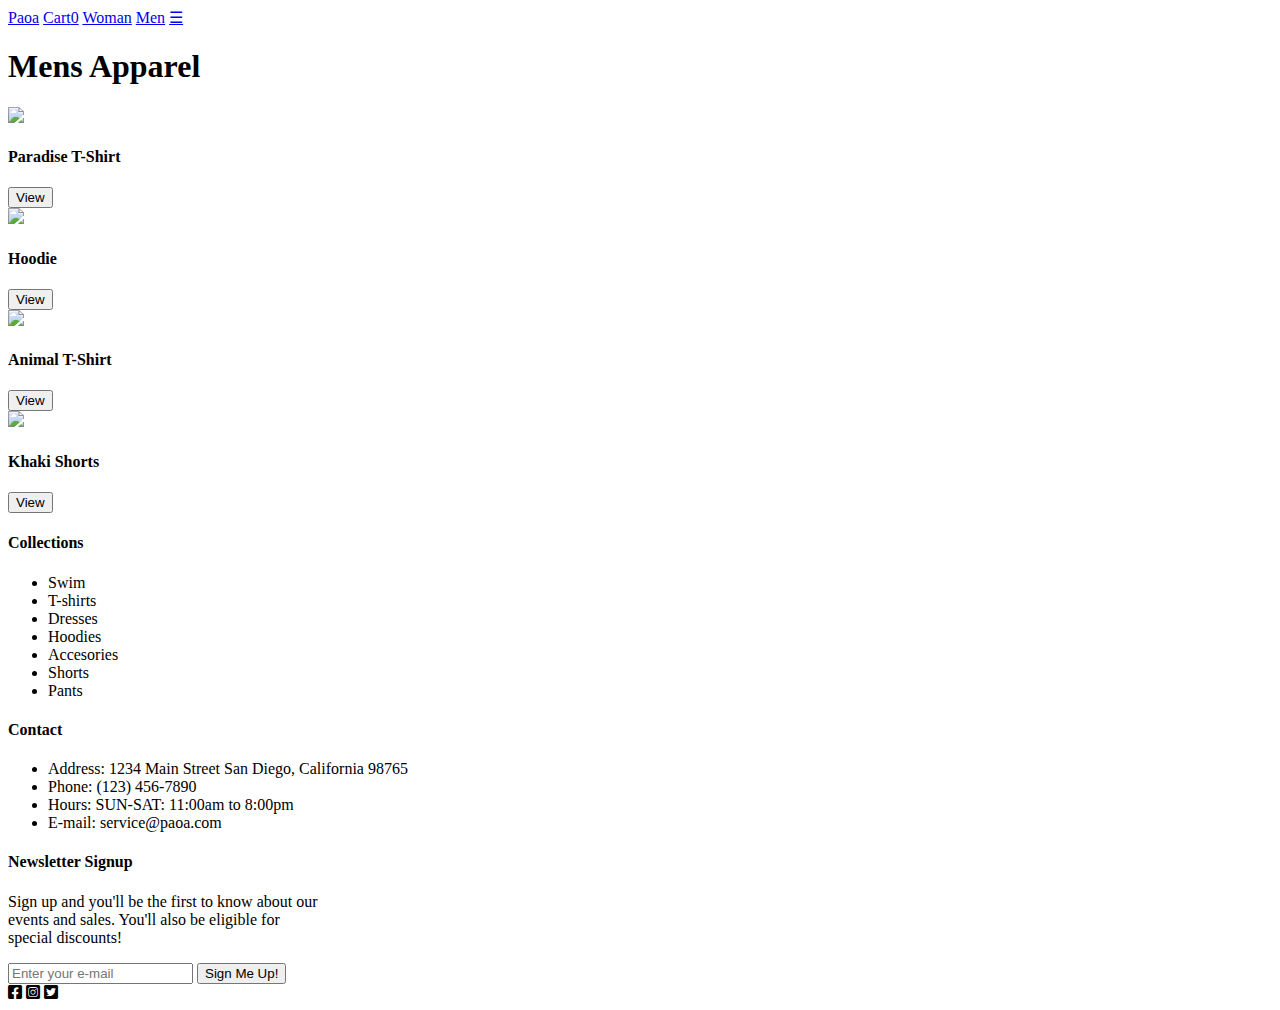
==== menspage.html @ 7ed7f313 "Create menspage.html" ====
<!DOCTYPE html>
<html lang="en">
<head>
    <meta charset="UTF-8">
    <meta name="viewport" content="width=device-width, initial-scale=1.0">
    <meta http-equiv="X-UA-Compatible" content="ie=edge">
    <title>Paoa</title>
    <link rel="stylesheet" href="https://cdnjs.cloudflare.com/ajax/libs/font-awesome/5.12.1/css/all.min.css">
    <link href="https://fonts.googleapis.com/css?family=Federant|Federo&display=swap" rel="stylesheet">
    <link href="https://fonts.googleapis.com/css?family=Lato|Montserrat&display=swap" rel="stylesheet">
    <link rel="stylesheet" type="text/css" href="shoppages.css">
</head>
<body>

    <div class="topnav" id="myTopnav">
        <a href="./index.html" class="active">Paoa</a>
        <a href="./cart.html">Cart<span class="cartCount">0</span></a>
        <a href="./womanspage.html">Woman</a>
        <a href="./menspage.html">Men</a>
        <a href="javascript:void(0);" class="icon" onclick="navFunction()">&#9776;</a>
    </div>
<header class="menHeading">
</header>

<section class="newItemSection">
    <h1>Mens Apparel</h1>
    <div class="newItemContainer">
        <div class="newItemContent">
            <img class="imgClass" src="img/new_img/t-men.jpg">
            <div class="newItemDir">
                <h4>Paradise T-Shirt</h4>
                <a href="./shoppingItems/htmlfolder/paradise.html"><button>View</button></a>
            </div>
        </div>
        <div class="newItemContent">
            <img class="imgClass" src="img/new_img/hood-men.jpg">
            <div class="newItemDir">
                <h4>Hoodie</h4>
                <a href="./shoppingItems/htmlfolder/menshoodie.html"><button>View</button></a>
            </div>
        </div>
        <div class="newItemContent">
            <img class="imgClass" src="img/new_img/animal_shirt.jpg">
            <div class="newItemDir">
                <h4>Animal T-Shirt</h4>
                <a href="./shoppingItems/htmlfolder/animalshirt.html"><button>View</button></a>
            </div>
        </div>
        <div class="newItemContent">
            <img class="imgClass" src="img/new_img/men-shorts.jpg">
            <div class="newItemDir">
                <h4>Khaki Shorts</h4>
                <a href="./shoppingItems/htmlfolder/shorts.html"><button>View</button></a>
            </div>
        </div>
    </div>
</section>


<footer class="footerContainer">
    <div class="footerCollection footerSec">
        <h4>Collections</h4>
        <ul>
            <li><a>Swim</a></li>
            <li><a>T-shirts</a></li>
            <li><a>Dresses</a></li>
            <li><a>Hoodies</a></li>
            <li><a>Accesories</a></li>
            <li><a>Shorts</a></li>
            <li><a>Pants</a></li>
        </ul>
    </div>
    <div class="footerContact footerSec">
        <h4>Contact</h4>
        <ul>
            <li><span class="footerSpan">Address: </span>1234 Main Street San Diego, California 98765</li>
            <li><span class="footerSpan">Phone: </span cl>(123) 456-7890</li>
            <li><span class="footerSpan">Hours: </span>SUN-SAT: 11:00am to 8:00pm</li>
            <li><span class="footerSpan">E-mail: </span>service@paoa.com</li>
        </ul>
    </div>
    <div class="footerSignup footerSec">
        <h4>Newsletter Signup</h4>
        <p>Sign up and you'll be the first to know about our<br> events and sales. You'll also be eligible for <br>special discounts!</p>
        <form>
            <input type="email" name="email" id="footerEmail" placeholder="Enter your e-mail">
            <button type="submit" id="footerBtn" name="button">Sign Me Up!</button>
        </form>
        <i class="fab fa-facebook-square"></i>
        <i class="fab fa-instagram-square"></i>
        <i class="fab fa-twitter-square"></i>

    </div>
    
</footer>




<script src="index.js"></script>
</body>
</html>
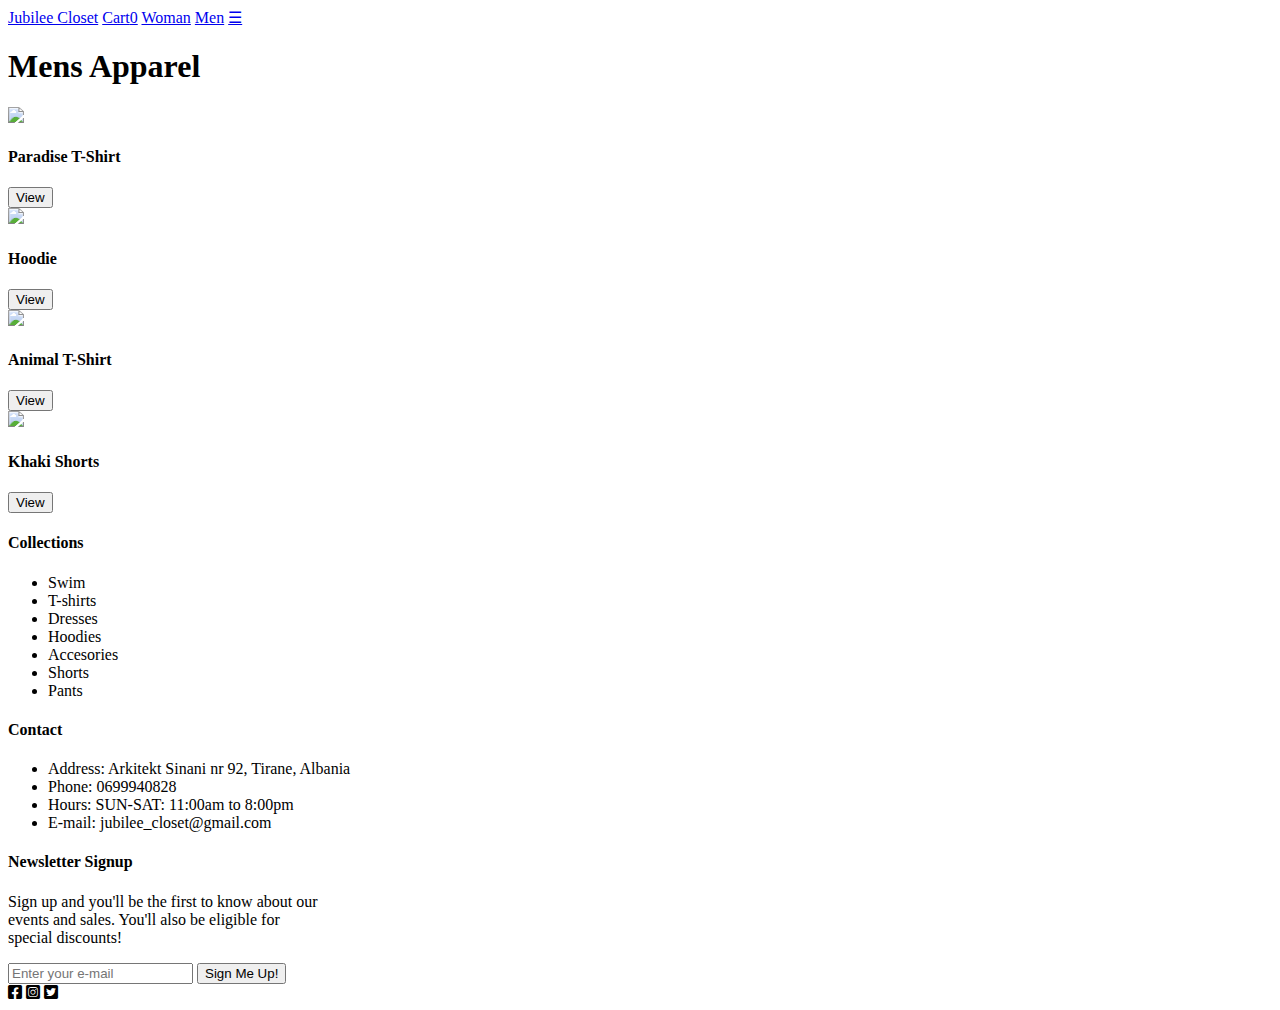
==== commit 29827292: "Update menspage.html" ====
--- a/menspage.html
+++ b/menspage.html
@@ -13,7 +13,7 @@
 <body>
 
     <div class="topnav" id="myTopnav">
-        <a href="./index.html" class="active">Paoa</a>
+        <a href="./index.html" class="active">Jubilee Closet</a>
         <a href="./cart.html">Cart<span class="cartCount">0</span></a>
         <a href="./womanspage.html">Woman</a>
         <a href="./menspage.html">Men</a>
@@ -73,10 +73,10 @@
     <div class="footerContact footerSec">
         <h4>Contact</h4>
         <ul>
-            <li><span class="footerSpan">Address: </span>1234 Main Street San Diego, California 98765</li>
-            <li><span class="footerSpan">Phone: </span cl>(123) 456-7890</li>
+            <li><span class="footerSpan">Address: </span>Arkitekt Sinani nr 92, Tirane, Albania</li>
+            <li><span class="footerSpan">Phone: </span cl>0699940828</li>
             <li><span class="footerSpan">Hours: </span>SUN-SAT: 11:00am to 8:00pm</li>
-            <li><span class="footerSpan">E-mail: </span>service@paoa.com</li>
+            <li><span class="footerSpan">E-mail: </span>jubilee_closet@gmail.com</li>
         </ul>
     </div>
     <div class="footerSignup footerSec">
